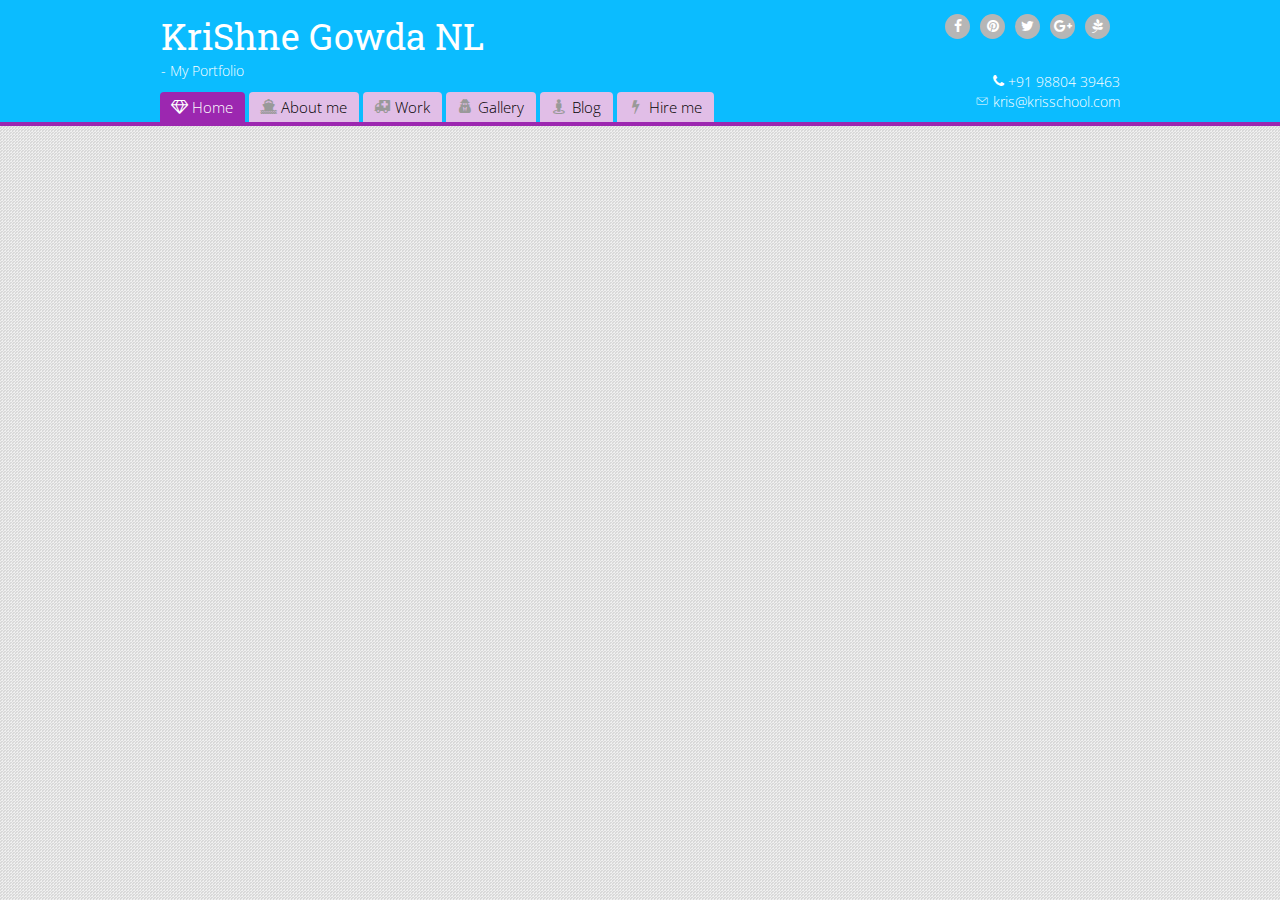
==== m02-layouts/01-my-portfolio/index.html @ b50869d5 "first commit - css duniya" ====
<!doctype html>
<html class="no-js" lang="">
<head>
  <meta charset="utf-8">
  <meta http-equiv="X-UA-Compatible" content="IE=edge,chrome=1">
  <title>My Portfolio</title>
  <!-- <meta name="robots" content="noindex, nofollow"> -->
  <meta name="description" content="">
  <meta name="keywords" content="">
  <meta name="viewport" content="width=device-width, initial-scale=1">

  <link rel="stylesheet" href="css/normalize.min.css">
  <link rel="stylesheet" href="css/main.css">

  <link href='https://fonts.googleapis.com/css?family=Open+Sans:400,300|Roboto+Slab' rel='stylesheet' type='text/css'>
  
  <script src="js/vendor/modernizr-2.8.3-respond-1.4.2.min.js"></script>
</head>
<body>
  <!--[if lt IE 9]>
    <p class="browserupgrade">You are using an <strong>outdated</strong> browser. Please <a href="http://browsehappy.com/">upgrade your browser</a> to improve your experience.</p>
  <![endif]-->

<header class="site-header">
  <div class="container">
    <div class="logo">
      <h1><a href="index.html">KriShne Gowda NL</a></h1>
      <p>My Portfolio</p>
    </div>
    <div class="mobile-menu">
      <span></span>
      <span></span>
      <span></span>
    </div>
    <ul class="social-links">
      <li class="fb"><a href="#"><i class="icon icon-facebook-f"></i><span class="visuallyhidden">Facebook</span></a></li>
      <li class="pi"><a href="#"><i class="icon icon-pinterest"></i><span class="visuallyhidden">Pinterest</span></a></li>
      <li class="tw"><a href="#"><i class="icon icon-twitter"></i><span class="visuallyhidden">twitter</span></a></li>
      <li class="gp"><a href="#"><i class="icon icon-google-plus"></i><span class="visuallyhidden">Google +</span></a></li>
      <li class="pl"><a href="#"><i class="icon icon-pagelines"></i><span class="visuallyhidden">Linkedin</span></a></li>
    </ul>
    <nav>
      <ul class="sitelinks">
        <li class="active"><a href="#"><i class="icon icon-diamond"></i> Home</a></li>
        <li><a href="#"><i class="icon icon-travel"></i> About me</a></li>
        <li><a href="#"><i class="icon icon-ambulance"></i> Work</a></li>
        <li><a href="#"><i class="icon icon-password"></i> Gallery</a></li>
        <li><a href="#"><i class="icon icon-street-view"></i> Blog</a></li>
        <li><a href="#"><i class="icon icon-bolt"></i> Hire me</a></li>
      </ul>
    </nav>
    <div class="contact">
      <a class="mobile" href="tel:+919880439463"><i class="icon icon-phone"></i> <span>+91 98804 39463</span></a>
      <a class="email"  href="mailto:kris@krisschool.com"><i class="icon icon-mail-envelope-closed"></i> <span>kris@krisschool.com</span></a>
    </div>
  </div><!-- eo container -->
</header><!-- eo site-header -->





  <script src="//ajax.googleapis.com/ajax/libs/jquery/1.11.2/jquery.min.js"></script>
  <script>window.jQuery || document.write('<script src="js/vendor/jquery-1.11.2.min.js"><\/script>')</script>

  <script src="js/main.js"></script>

  <!-- Google Analytics: change UA-XXXXX-X to be your site's ID. -->
<!-- 
  <script>
    (function(b,o,i,l,e,r){b.GoogleAnalyticsObject=l;b[l]||(b[l]=
    function(){(b[l].q=b[l].q||[]).push(arguments)});b[l].l=+new Date;
    e=o.createElement(i);r=o.getElementsByTagName(i)[0];
    e.src='//www.google-analytics.com/analytics.js';
    r.parentNode.insertBefore(e,r)}(window,document,'script','ga'));
    ga('create','UA-XXXXX-X','auto');ga('send','pageview');
</script>
 -->
 </body>
</html>
---- m02-layouts/01-my-portfolio/css/main.css ----
/*! HTML5 Boilerplate v5.0 | MIT License | http://h5bp.com/ */

html {
    color: #444;
    background-color: #efefef;
    background-image: url([data-uri]);

    font: normal 300 14px/1.4 'Open Sans', sans-serif;
}

::-moz-selection {
    background: #b3d4fc;
    text-shadow: none;
}

::selection {
    background: #b3d4fc;
    text-shadow: none;
}

hr {
    display: block;
    height: 1px;
    border: 0;
    border-top: 1px solid #ccc;
    margin: 1em 0;
    padding: 0;
}

audio,
canvas,
iframe,
img,
svg,
video {
    vertical-align: middle;
}

fieldset {
    border: 0;
    margin: 0;
    padding: 0;
}

textarea {
    resize: vertical;
}

.browserupgrade {
    margin: 0.2em 0;
    background: #ccc;
    color: #000;
    padding: 0.2em 0;
}


/* ==========================================================================
   Author's custom styles
   ========================================================================== */


h1, h2, h3, h4, h5, h6{
  font-family: 'Roboto Slab', serif;
  font-weight: 400;
}


*,
*:before,
*:after{
  box-sizing: border-box;
}

.site-header{
  background-color: #0bbcff;
  border-bottom: solid 4px #9c27b0;
}
.container{
  padding:0 10px;
}
.container:after{
  content:"";
  display: table;
  clear: both;
}
@media (min-width:768px) {
  .container{
    max-width:768px;
    margin-left: auto;
    margin-right: auto;
  }
}
@media (min-width:980px) {
  .container{
    max-width:980px;
  }
}
.logo{
  text-align: center;
  color:#FFF;
  padding:1px;
}
.logo h1{
  font-size: 24px;
  margin-top: 10px;
  margin-bottom: 0;
  -webkit-transition: all 300ms ease-in;
     -moz-transition: all 300ms ease-in;
      -ms-transition: all 300ms ease-in;
       -o-transition: all 300ms ease-in;
          transition: all 300ms ease-in;


}
.logo h1 a{
  color:#FFF;
  text-decoration: none;
}
.logo p{
  margin-top: 0;
  margin-bottom: 0;
}
.logo p:before{
  content:" - "
}
@media (min-width:768px) {
  .logo{
    float: left;
    text-align: left;
  }
  .logo h1{
    font-size: 36px;
  }

}

@media (max-width:767px) {
  .mobile-menu{
    width:22px;
    height:18px;
    position: relative;
    cursor: pointer;
    float: left;
    margin-bottom: 10px;
  }
  .mobile-menu span{
    width:100%;
    height:3px;
    position: absolute;
    background-color: #FFF;
    left: 0;

  -webkit-transition: all 250ms ease-out;
     -moz-transition: all 250ms ease-out;
      -ms-transition: all 250ms ease-out;
       -o-transition: all 250ms ease-out;
          transition: all 250ms ease-out;

  }
  .mobile-menu span:first-child{
    top: 0;
  }
  .mobile-menu span:nth-child(2){
    top: 8px;
  }
  .mobile-menu span:last-child{
    top: 16px;
  }

  .mobile-menu.close{}
  .mobile-menu.close span:first-child{
    -webkit-transform: rotate(45deg) translateX(11px);
        -ms-transform: rotate(45deg) translateX(11px);
            transform: rotate(45deg) translateX(11px);
  }
  .mobile-menu.close span:last-child{
    -webkit-transform: rotate(-45deg) translateX(11px);
        -ms-transform: rotate(-45deg) translateX(11px);
            transform: rotate(-45deg) translateX(11px);
  }
  .mobile-menu.close span:nth-child(2){
    left:75px;
    width:300%;
    opacity: 0;
  }

}
/*----------  Header contact  ----------*/
.site-header .contact{
  float: right;
  position: relative;
  top: -10px;
}
@media (max-width:979px) {
  .site-header .contact a span{
    border: 0;
    clip: rect(0 0 0 0); 
    height: 1px; 
    margin: -1px; 
    overflow: hidden; 
    padding: 0; 
    position: absolute; 
    width: 1px;    
  }
  .site-header .contact a i:before{
    width:30px;
    height:30px;
    background-color: #CCC;
    display: inline-block;
    line-height: 30px;
    text-align: center;
    border-radius: 50%;
  }
  .site-header .contact a i:hover:before{
    background-color: #FFF;
    color:#CCC;
  }
}
@media (min-width:980px) {
  .site-header .contact a{
    display: block;
    text-align: right;
  }
}
/*----------  social links  ----------*/

.social-links{
  padding-left: 0;
  list-style: none;
}
@media (max-width:767px) {
  .social-links{
    position: absolute;
    left: 20px;
    top: 355px;
    z-index: 1;
    display: none;
  }
}
@media (min-width:768px) {
  .social-links{
    float: right;
    display: block !important;
  }
  .mobile-menu{display: none;}
}


.social-links li{
  float: left;
  padding-right: 10px;
}
.social-links li a{
  color:#FFF;
  text-decoration: none;
  width:25px;
  height:25px;
  background-color: #b6b6b6;
  border-radius: 50%;
  line-height: 25px;
  display: block;
  text-align: center;
}
.social-links li.fb a:hover{background-color: #ff0b8f;}
.social-links li.pi a:hover{background-color: #b10bff;}
.social-links li.tw a:hover{background-color: #0b44ff;}
.social-links li.gp a:hover{background-color: #0bff39;}
.social-links li.pl a:hover{background-color: #ffc30b;}

.site-header .contact {
}
.site-header .contact a{
  color:#FFF;
  text-decoration: none;
}
/*----------  menu styles  ----------*/

@media (max-width:767px) {
  .site-header nav{
    background-color: rgba(225,190,231,.9);
    position: absolute;
    left:0;
    top: 99px;
    width:230px;
    padding-bottom: 80px;
    border-radius: 0 0 10px 10px;
    display: none;
  }
}
@media (min-width:768px) {
  .site-header nav{
    clear: both;
    float: left;
    margin-top: 10px;
    display: block !important;
  }
  .sitelinks li{
    display: inline-block;
  }

}
.sitelinks{
  list-style: none;
  padding-left: 0;
  margin:0;
}
.sitelinks li{}
.sitelinks li a{
  display: block;
  font-size: 15px;
  line-height: 40px;
  padding-left: 20px;
  color:#000;
  text-decoration: none;
  border-bottom: solid 1px #d3a0dc;
}
.sitelinks li a i:before{
  color:#999;
  width:18px;
  display: inline-block;
  text-align: center;  
}
.sitelinks li.active a,
.sitelinks li a:hover{
  background-color: #9c27b0;
  color:#FFF;
}
.sitelinks li.active a i:before,
.sitelinks li a:hover i:before{
  color:#FFF;
}

.sitelinks li:last-child a{
  border-bottom-color: #9c27b0;
}
@media (min-width:768px) {
  .sitelinks li a{
    line-height: 30px;
    padding-left: 10px;
    padding-right: 12px;
    border-bottom: none;
    background-color: #e1bee7;
    border-radius: 4px 4px 0 0;
  }
}




/*=================================
=            Font Face            =
=================================*/

@font-face {
    font-family: 'training';
    src:
        url('../fonts/training.ttf?77qonm') format('truetype'),
        url('../fonts/training.woff?77qonm') format('woff'),
        url('../fonts/training.svg?77qonm#training') format('svg');
    font-weight: normal;
    font-style: normal;
}

.icon {
    /* use !important to prevent issues with browser extensions that change fonts */
    font-family: 'training' !important;
    speak: none;
    font-style: normal;
    font-weight: normal;
    font-variant: normal;
    text-transform: none;
    line-height: 1;

    /* Better Font Rendering =========== */
    -webkit-font-smoothing: antialiased;
    -moz-osx-font-smoothing: grayscale;
}

.icon-heart-o:before {
    content: "\f08a";
}
.icon-external-link:before {
    content: "\f08e";
}
.icon-sign-in:before {
    content: "\f090";
}
.icon-lemon-o:before {
    content: "\f094";
}
.icon-phone:before {
    content: "\f095";
}
.icon-twitter:before {
    content: "\f099";
}
.icon-facebook:before {
    content: "\f09a";
}
.icon-facebook-f:before {
    content: "\f09a";
}
.icon-wrench:before {
    content: "\f0ad";
}
.icon-pinterest:before {
    content: "\f0d2";
}
.icon-google-plus:before {
    content: "\f0d5";
}
.icon-comments-o:before {
    content: "\f0e6";
}
.icon-bolt:before {
    content: "\f0e7";
}
.icon-flash:before {
    content: "\f0e7";
}
.icon-umbrella:before {
    content: "\f0e9";
}
.icon-ambulance:before {
    content: "\f0f9";
}
.icon-sun-o:before {
    content: "\f185";
}
.icon-moon-o:before {
    content: "\f186";
}
.icon-pagelines:before {
    content: "\f18c";
}
.icon-diamond:before {
    content: "\f219";
}
.icon-travel:before {
    content: "\f21a";
}
.icon-password:before {
    content: "\f21b";
}
.icon-street-view:before {
    content: "\f21d";
}
.icon-train:before {
    content: "\f238";
}
.icon-mail-envelope-closed:before {
    content: "\e900";
}
.icon-security:before {
    content: "\e901";
}
.icon-trash-can:before {
    content: "\e902";
}
.icon-printer:before {
    content: "\e903";
}
.icon-tag:before {
    content: "\e904";
}
.icon-shuttlecock:before {
    content: "\e905";
}
.icon-award:before {
    content: "\e906";
}
.icon-rainbow:before {
    content: "\e907";
}
.icon-umbrella2:before {
    content: "\e908";
}
.icon-barometer:before {
    content: "\e909";
}
.icon-compass:before {
    content: "\e90a";
}

/*=====  End of Font Face  ======*/





/* ==========================================================================
   Media Queries
   ========================================================================== */

@media only screen and (min-width: 35em) {

}

@media print,
       (-o-min-device-pixel-ratio: 5/4),
       (-webkit-min-device-pixel-ratio: 1.25),
       (min-resolution: 120dpi) {

}

/* ==========================================================================
   Helper classes
   ========================================================================== */

.hidden {
    display: none !important;
    visibility: hidden;
}

.visuallyhidden {
    border: 0;
    clip: rect(0 0 0 0);
    height: 1px;
    margin: -1px;
    overflow: hidden;
    padding: 0;
    position: absolute;
    width: 1px;
}

.visuallyhidden.focusable:active,
.visuallyhidden.focusable:focus {
    clip: auto;
    height: auto;
    margin: 0;
    overflow: visible;
    position: static;
    width: auto;
}

.invisible {
    visibility: hidden;
}

.clearfix:before,
.clearfix:after {
    content: " ";
    display: table;
}

.clearfix:after {
    clear: both;
}

.clearfix {
    *zoom: 1;
}

/* ==========================================================================
   Print styles
   ========================================================================== */

@media print {
    *,
    *:before,
    *:after {
        background: transparent !important;
        color: #000 !important;
        box-shadow: none !important;
        text-shadow: none !important;
    }

    a,
    a:visited {
        text-decoration: underline;
    }

    a[href]:after {
        content: " (" attr(href) ")";
    }

    abbr[title]:after {
        content: " (" attr(title) ")";
    }

    a[href^="#"]:after,
    a[href^="javascript:"]:after {
        content: "";
    }

    pre,
    blockquote {
        border: 1px solid #999;
        page-break-inside: avoid;
    }

    thead {
        display: table-header-group;
    }

    tr,
    img {
        page-break-inside: avoid;
    }

    img {
        max-width: 100% !important;
    }

    p,
    h2,
    h3 {
        orphans: 3;
        widows: 3;
    }

    h2,
    h3 {
        page-break-after: avoid;
    }
}
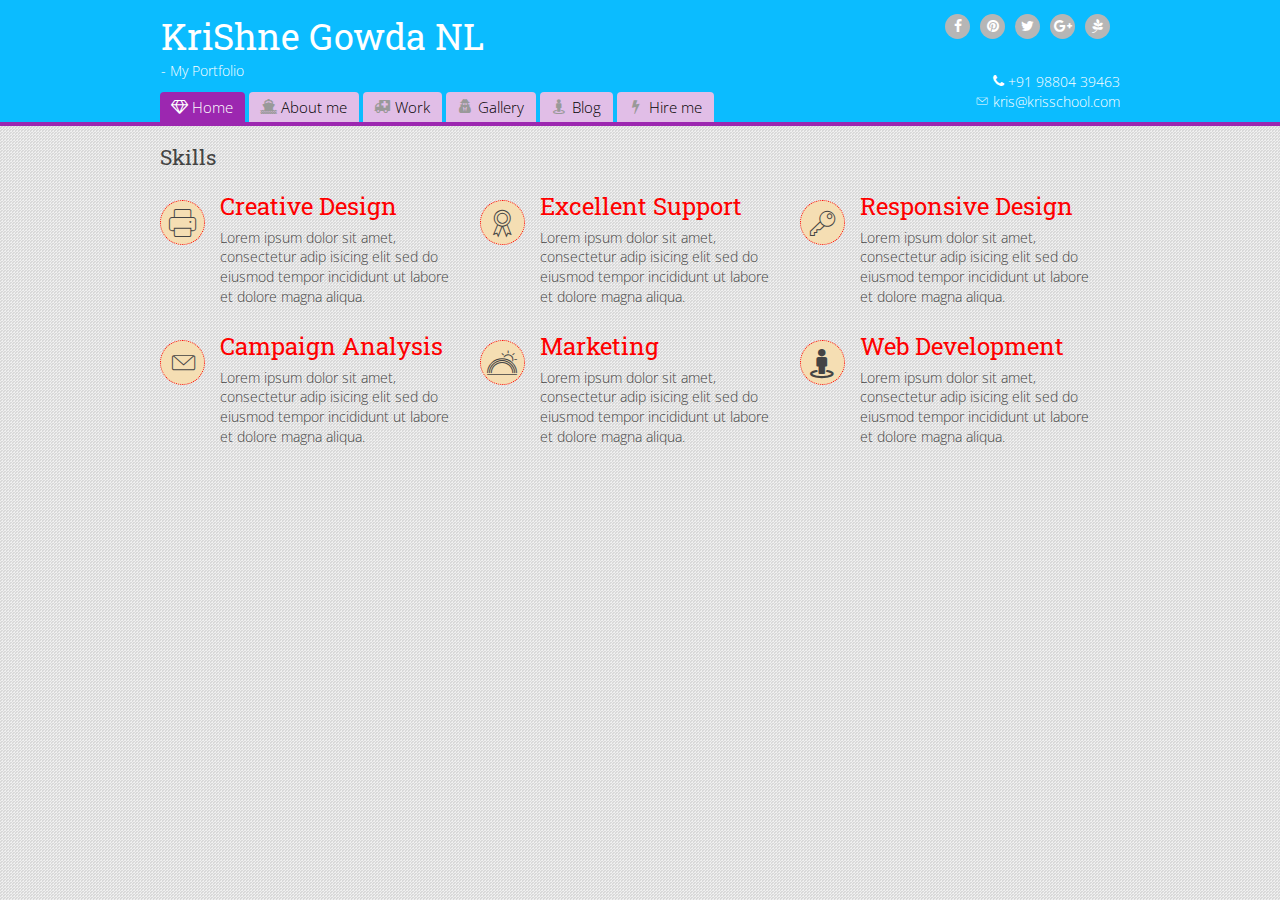
==== commit 56dc6425: "code for feature list or skill list" ====
--- a/m02-layouts/01-my-portfolio/index.html
+++ b/m02-layouts/01-my-portfolio/index.html
@@ -57,7 +57,35 @@
 </header><!-- eo site-header -->
 
 
-
+<section class="container skills">
+  <h2>Skills</h2>
+  <ul class="skill-list">
+    <li class="skill1">
+      <h3>Creative Design</h3>
+      <p>Lorem ipsum dolor sit amet, consectetur adip isicing elit sed do eiusmod tempor incididunt ut labore et dolore magna aliqua.</p>
+    </li>
+    <li class="skill2">
+      <h3>Excellent Support</h3>
+      <p>Lorem ipsum dolor sit amet, consectetur adip isicing elit sed do eiusmod tempor incididunt ut labore et dolore magna aliqua.</p>
+    </li>
+    <li class="skill3">
+      <h3>Responsive Design</h3>
+      <p>Lorem ipsum dolor sit amet, consectetur adip isicing elit sed do eiusmod tempor incididunt ut labore et dolore magna aliqua.</p>
+    </li>
+    <li class="skill4">
+      <h3>Campaign Analysis</h3>
+      <p>Lorem ipsum dolor sit amet, consectetur adip isicing elit sed do eiusmod tempor incididunt ut labore et dolore magna aliqua.</p>
+    </li>
+    <li class="skill5">
+      <h3>Marketing</h3>
+      <p>Lorem ipsum dolor sit amet, consectetur adip isicing elit sed do eiusmod tempor incididunt ut labore et dolore magna aliqua.</p>
+    </li>
+    <li class="skill6">
+      <h3>Web Development</h3>
+      <p>Lorem ipsum dolor sit amet, consectetur adip isicing elit sed do eiusmod tempor incididunt ut labore et dolore magna aliqua.</p>
+    </li>
+  </ul>
+</section>
 
 
   <script src="//ajax.googleapis.com/ajax/libs/jquery/1.11.2/jquery.min.js"></script>
--- a/m02-layouts/01-my-portfolio/css/main.css
+++ b/m02-layouts/01-my-portfolio/css/main.css
@@ -361,7 +361,8 @@
     font-style: normal;
 }
 
-.icon {
+.icon,
+.skill-list li:before {
     /* use !important to prevent issues with browser extensions that change fonts */
     font-family: 'training' !important;
     speak: none;
@@ -483,6 +484,72 @@
 }
 
 /*=====  End of Font Face  ======*/
+
+/*=====================================
+=            Skills styles            =
+=====================================*/
+.skill-list{
+  margin-top: 0;
+  margin-bottom: 0;
+  padding-left: 0;
+  list-style: none;
+}
+.skill-list h3{
+  color:red;
+  font-size:24px;
+  margin-top: 0;
+  margin-bottom: 0;
+}
+.skill-list p{
+  margin-top: 4px;
+}
+.skill-list li{
+  margin-bottom: 10px;
+  position: relative;
+  padding-left:40px;
+}
+.skill-list li:before{
+  border:dotted 1px red;
+  width:30px;
+  height:30px;
+  background-color: wheat;
+  position: absolute;
+  left:0;
+  top: 10px;
+  border-radius: 50%;
+  text-align: center;
+  line-height: 30px;
+  font-size: 20px;
+}
+@media (min-width:768px) {
+  .skill-list li{
+    padding-left:60px;
+    width:50%;
+    float: left;
+    padding-right: 20px;
+  }
+  .skill-list li:before{
+    width:45px;
+    height:45px;
+    line-height: 45px;
+    font-size: 30px;
+  }
+}
+@media (min-width:980px) {
+  .skill-list li{
+    width:33.3333%;
+  }
+}
+.skill-list li.skill1:before {  content:"\e903";}
+.skill-list li.skill2:before {  content:"\e906";}
+.skill-list li.skill3:before {  content:"\e901";}
+.skill-list li.skill4:before {  content:"\e900";}
+.skill-list li.skill5:before {  content:"\e907";}
+.skill-list li.skill6:before {  content:"\f21d";}
+
+
+
+/*=====  End of Skills styles  ======*/
 
 
 
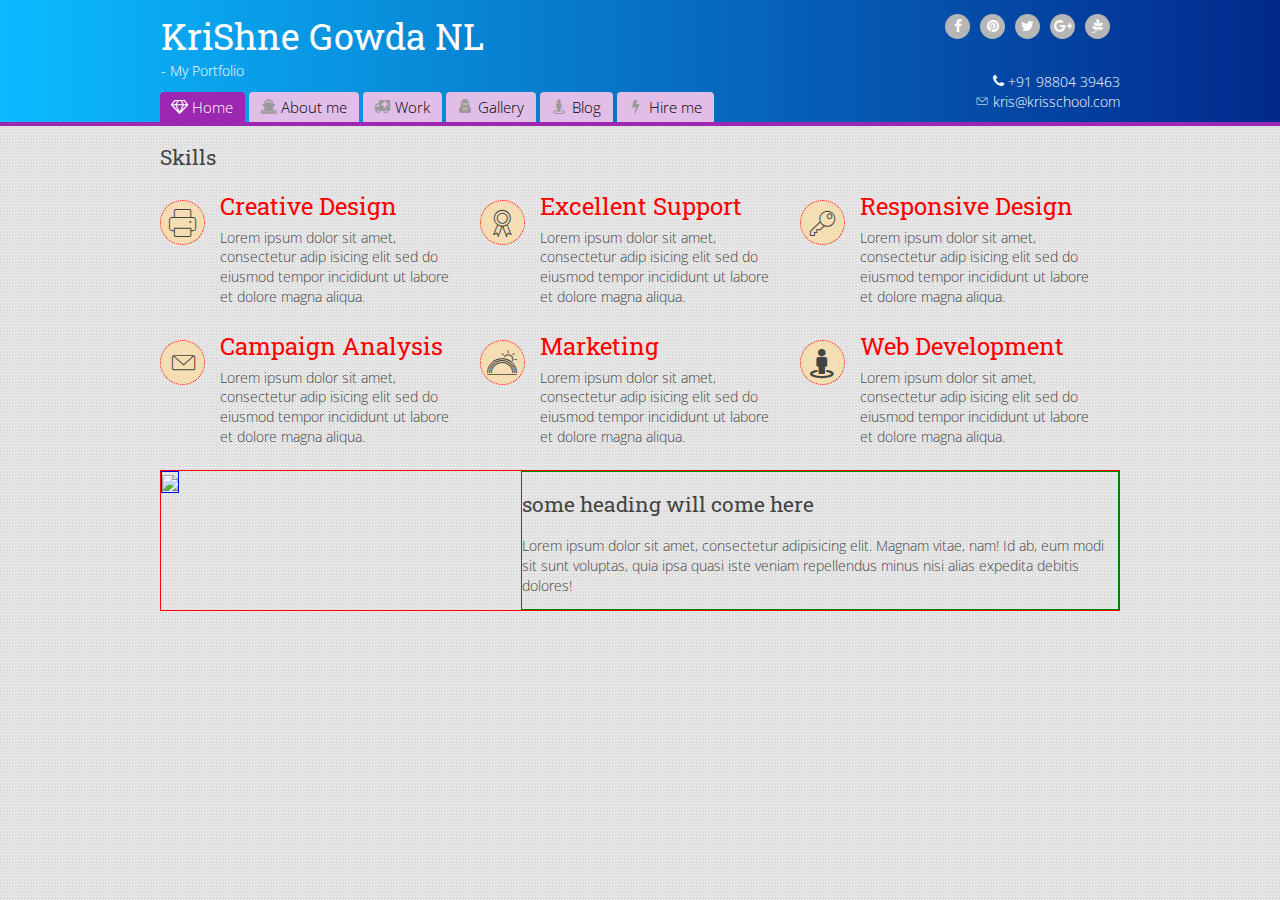
==== commit 5a93fdf0: "code for feature list or skill list" ====
--- a/m02-layouts/01-my-portfolio/index.html
+++ b/m02-layouts/01-my-portfolio/index.html
@@ -43,7 +43,15 @@
       <ul class="sitelinks">
         <li class="active"><a href="#"><i class="icon icon-diamond"></i> Home</a></li>
         <li><a href="#"><i class="icon icon-travel"></i> About me</a></li>
-        <li><a href="#"><i class="icon icon-ambulance"></i> Work</a></li>
+        <li><a href="#"><i class="icon icon-ambulance"></i> Work</a>
+          <ul class="submenu">
+            <li><a href="#">Sublink 1</a></li>
+            <li><a href="#">Sublink 1</a></li>
+            <li><a href="#">Sublink 1</a></li>
+            <li><a href="#">Sublink 1</a></li>
+            <li><a href="#">Sublink 1</a></li>
+          </ul>
+        </li>
         <li><a href="#"><i class="icon icon-password"></i> Gallery</a></li>
         <li><a href="#"><i class="icon icon-street-view"></i> Blog</a></li>
         <li><a href="#"><i class="icon icon-bolt"></i> Hire me</a></li>
@@ -86,8 +94,35 @@
     </li>
   </ul>
 </section>
+<section class="container">
+  <div class="box">
+    <div class="box-pic"><img src="http://fakeimg.pl/350x200/00CED1/FFF/?text=img+placeholder"></div>
+    <div class="box-details">
+      <h2>some heading will come here</h2>
+      <p>Lorem ipsum dolor sit amet, consectetur adipisicing elit. Magnam vitae, nam! Id ab, eum modi sit sunt voluptas, quia ipsa quasi iste veniam repellendus minus nisi alias expedita debitis dolores!</p>
+    </div>
+  </div>
+</section>
 
-
+<style>
+  .box{border: solid 1px red;}
+  .box-pic{
+    border: solid 1px blue;
+    float: left;
+  }
+  .box-pic img{
+    width: 150px;
+  }
+  @media (min-width: 768px) {
+    .box-pic img{
+      width: 300px;
+    }
+  }
+  .box-details{
+    border: solid 1px green;
+    margin-left: 360px;
+  }
+</style>
   <script src="//ajax.googleapis.com/ajax/libs/jquery/1.11.2/jquery.min.js"></script>
   <script>window.jQuery || document.write('<script src="js/vendor/jquery-1.11.2.min.js"><\/script>')</script>
 
--- a/m02-layouts/01-my-portfolio/css/main.css
+++ b/m02-layouts/01-my-portfolio/css/main.css
@@ -72,7 +72,11 @@
 }
 
 .site-header{
-  background-color: #0bbcff;
+  background: #0bbbff;
+  background: -moz-linear-gradient(left,  #0bbbff 0%, #02298c 100%);
+  background: -webkit-linear-gradient(left,  #0bbbff 0%,#02298c 100%);
+  background: linear-gradient(to right,  #0bbbff 0%,#02298c 100%);
+
   border-bottom: solid 4px #9c27b0;
 }
 .container{
@@ -285,6 +289,7 @@
     padding-bottom: 80px;
     border-radius: 0 0 10px 10px;
     display: none;
+    z-index: 10;
   }
 }
 @media (min-width:768px) {
@@ -294,7 +299,7 @@
     margin-top: 10px;
     display: block !important;
   }
-  .sitelinks li{
+  .sitelinks > li{
     display: inline-block;
   }
 
@@ -305,7 +310,7 @@
   margin:0;
 }
 .sitelinks li{}
-.sitelinks li a{
+.sitelinks > li > a{
   display: block;
   font-size: 15px;
   line-height: 40px;
@@ -320,8 +325,8 @@
   display: inline-block;
   text-align: center;  
 }
-.sitelinks li.active a,
-.sitelinks li a:hover{
+.sitelinks > li.active > a,
+.sitelinks > li > a:hover{
   background-color: #9c27b0;
   color:#FFF;
 }
@@ -334,7 +339,7 @@
   border-bottom-color: #9c27b0;
 }
 @media (min-width:768px) {
-  .sitelinks li a{
+  .sitelinks > li > a{
     line-height: 30px;
     padding-left: 10px;
     padding-right: 12px;
@@ -344,7 +349,27 @@
   }
 }
 
-
+/**
+ *
+ * Submenu styles
+ *
+ */
+.sitelinks li{
+  position: relative;
+}
+.sitelinks li .submenu{
+  background-color: red;
+  padding-left: 0;
+  list-style: none;
+  position: absolute;
+  left:0;
+  top: 30px; 
+  width: 200px;
+  display: none;
+}
+.sitelinks li:hover .submenu{
+  display: block;
+}
 
 
 /*=================================
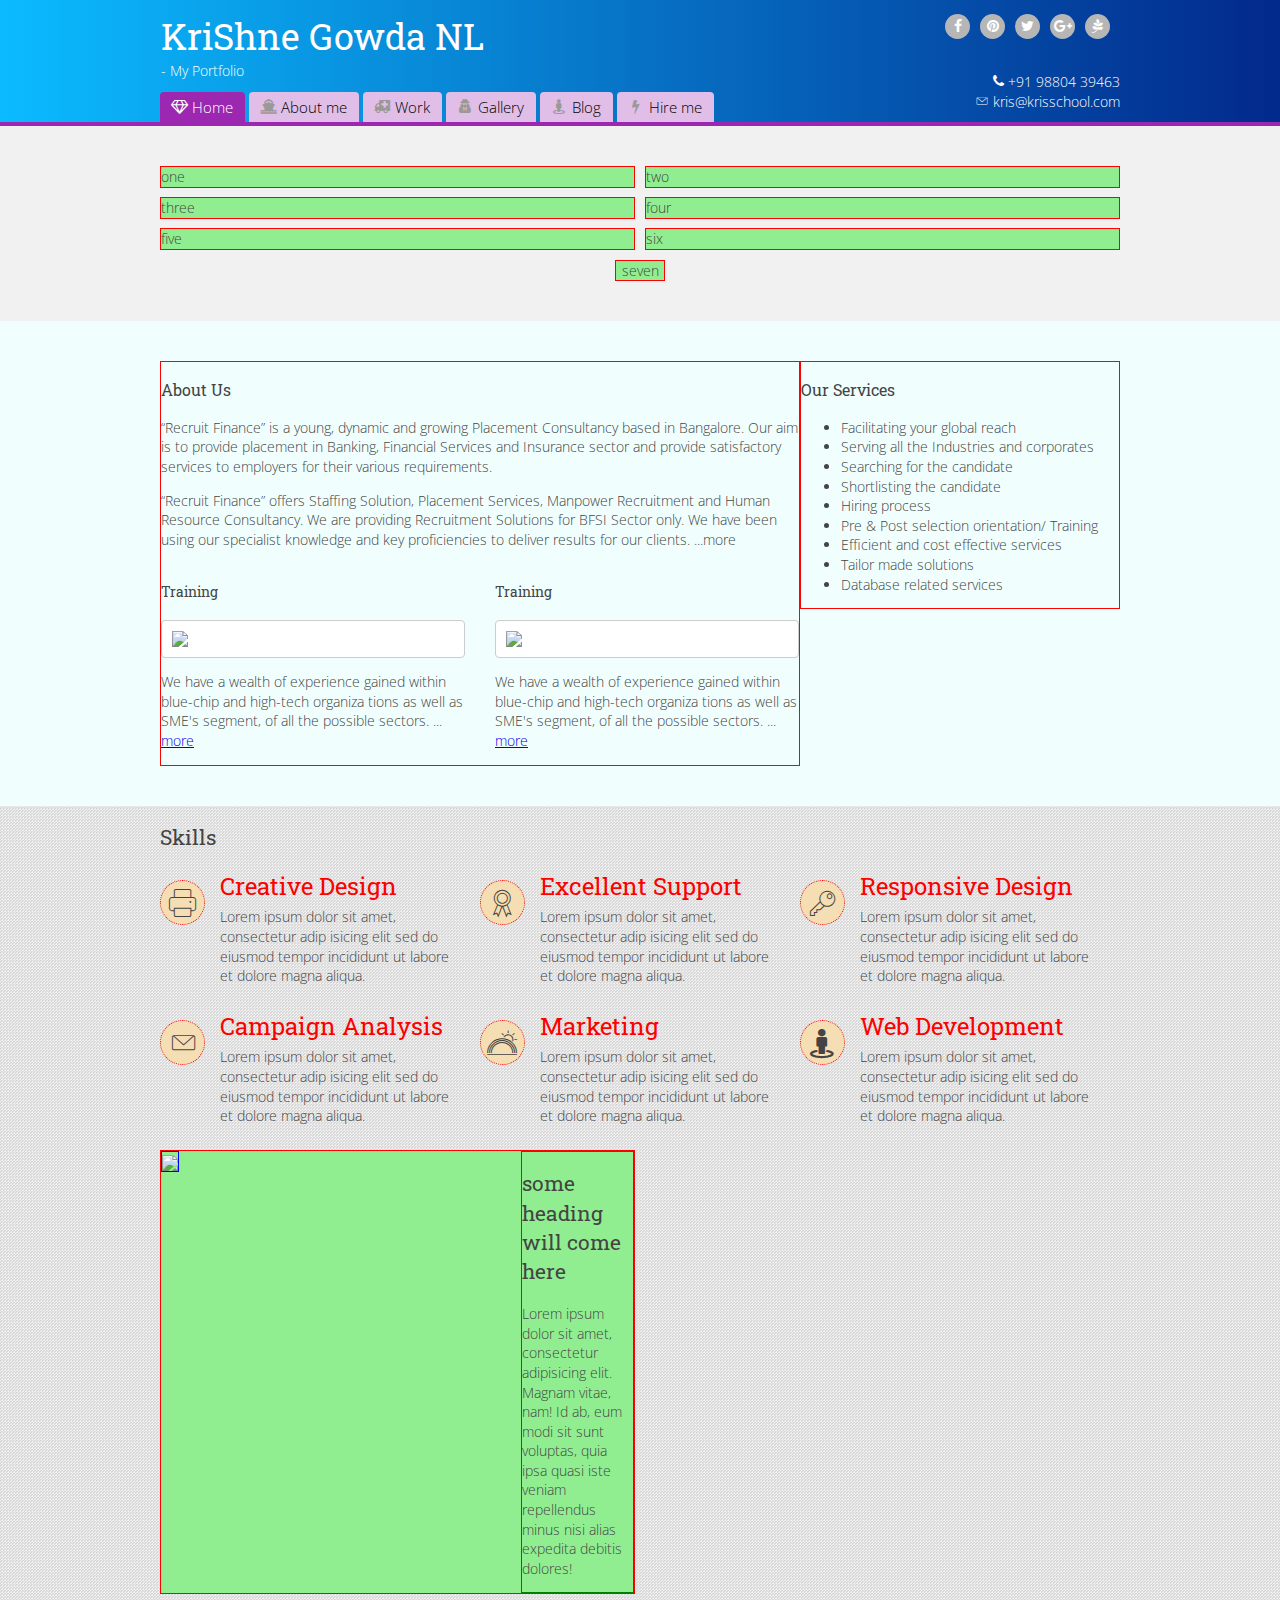
==== commit 615883f2: "code for feature list or skill list" ====
--- a/m02-layouts/01-my-portfolio/index.html
+++ b/m02-layouts/01-my-portfolio/index.html
@@ -63,7 +63,50 @@
     </div>
   </div><!-- eo container -->
 </header><!-- eo site-header -->
-
+<div class="sectionbg">
+  <div class="container">
+    <div class="box">one</div>
+    <div class="box">two</div>
+    <div class="box">three</div>
+    <div class="box">four</div>
+    <div class="box">five</div>
+    <div class="box">six</div>
+    <div class="seven">seven</div>
+  </div><!-- eo container -->
+</div>
+<div class="sectionbg">
+  <div class="container">
+    <section class="two-third">
+      <h3>About Us</h3>
+      <p>“Recruit Finance” is a young, dynamic and growing Placement Consultancy based in Bangalore. Our aim is to provide placement in Banking, Financial Services and Insurance sector and provide satisfactory services to employers for their various requirements. </p>
+      <p>“Recruit Finance” offers Staffing Solution, Placement Services, Manpower Recruitment and Human Resource Consultancy. We are providing Recruitment Solutions for BFSI Sector only. We have been using our specialist knowledge and key proficiencies to deliver results for our clients. ...more</p>
+      <div class="one-half">
+        <h4>Training</h4>
+        <img src="http://fakeimg.pl/250x150/00CED1/FFF/?text=img+placeholder">
+        <p>We have a wealth of experience gained within blue-chip and high-tech organiza tions as well as SME's segment, of all the possible sectors. ...  <a href="#">more</a></p>
+      </div>
+      <div class="one-half">
+        <h4>Training</h4>
+        <img src="http://fakeimg.pl/250x150/00CED1/FFF/?text=img+placeholder">
+        <p>We have a wealth of experience gained within blue-chip and high-tech organiza tions as well as SME's segment, of all the possible sectors. ...  <a href="#">more</a></p>
+      </div>
+    </section>
+    <section class="one-third">
+      <h3>Our Services</h3>
+      <ul class="services">
+        <li>Facilitating your global reach</li>
+        <li>Serving all the Industries and corporates</li>
+        <li>Searching for the candidate</li>
+        <li>Shortlisting the candidate</li>
+        <li>Hiring process</li>
+        <li>Pre &amp; Post selection orientation/ Training</li>
+        <li>Efficient and cost effective services</li>
+        <li>Tailor made solutions</li>
+        <li>Database related services</li>
+      </ul>
+    </section>
+  </div>
+</div>
 
 <section class="container skills">
   <h2>Skills</h2>
--- a/m02-layouts/01-my-portfolio/css/main.css
+++ b/m02-layouts/01-my-portfolio/css/main.css
@@ -369,6 +369,77 @@
 }
 .sitelinks li:hover .submenu{
   display: block;
+}
+/*==============================
+=            Bluebg            =
+==============================*/
+.sectionbg{
+  padding-top: 40px;
+  padding-bottom: 40px;
+  background-color: #F1F1F1
+}
+.sectionbg:nth-child(odd){
+  background-color: #F0FFFE
+}
+@media (min-width:980px) {
+  .one-third{
+    width:33.333%;
+    float: left;
+    border: solid 1px red;
+  }
+  .two-third{
+    width:66.666%;
+    float: left;
+    border: solid 1px red;
+  }
+}
+@media (min-width:480px) {
+  .one-half{
+    width:50%;
+    float: left;
+  } 
+}
+.one-half{
+  padding-right:15px;
+}
+.one-half:last-child{
+  padding-left:15px;
+  padding-right: 0;
+}
+.one-half img{
+  display: block;
+  width:100%;
+  padding:10px;
+  border: solid 1px #CCC;
+  border-radius:4px;
+  background-color: #FFF;
+}
+
+/*=====  End of Bluebg  ======*/
+
+.box{
+  background-color: lightgreen;
+  border:solid 1px red;
+  width:49.5%;
+  margin-bottom: 1%;
+}
+.box:nth-child(odd){
+  clear: left;
+  float: left;
+}
+.box:nth-child(even){
+  clear: right;
+  float: right;
+}
+.seven{
+  clear: both;
+  width: 50px;
+  margin-left: auto;
+  margin-right: auto;
+  text-align: center;
+  background-color: lightgreen;
+  border:solid 1px red;
+
 }
 
 
